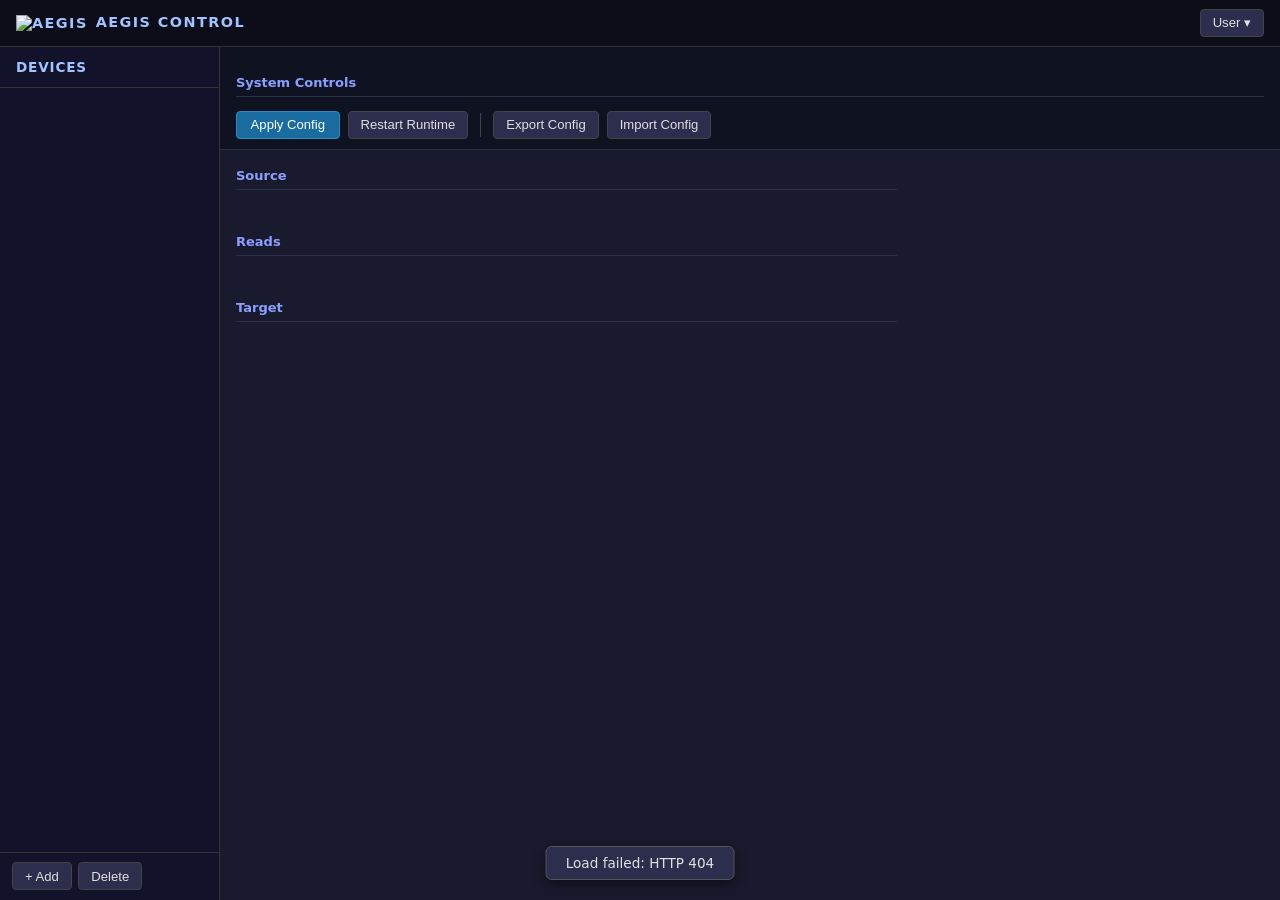
==== internal/adapter/webui/web/index.html @ 1e9ae07e "Refactor WebUI layout: Device Status panel moves to right column Co-authored-by: tamzrod <166079917+" ====
<!DOCTYPE html>
<html lang="en">
<head>
  <meta charset="UTF-8">
  <meta name="viewport" content="width=device-width, initial-scale=1.0">
  <title>Aegis</title>
  <link rel="icon" type="image/svg+xml" href="/favicon/favicon.svg">
  <link rel="icon" type="image/png" sizes="96x96" href="/favicon/favicon-96x96.png">
  <link rel="shortcut icon" href="/favicon/favicon.ico">
  <link rel="apple-touch-icon" sizes="180x180" href="/favicon/apple-touch-icon.png">
  <link rel="manifest" href="/favicon/site.webmanifest">
  <link rel="stylesheet" href="style.css">
</head>
<body>

  <header class="global-header">
    <span class="global-header__title"><img src="/favicon/favicon.svg" alt="Aegis" class="header-logo">AEGIS CONTROL</span>
    <div class="user-menu" id="user-menu">
      <button class="user-menu__trigger" id="user-menu-trigger"><span id="user-menu-name">User</span> ▾</button>
      <div class="user-menu__dropdown" id="user-menu-dropdown">
        <button class="user-menu__item" id="user-menu-settings">Settings</button>
        <button class="user-menu__item" id="user-menu-logout">Logout</button>
      </div>
    </div>
  </header>

  <div class="layout">

    <div class="left-panel">
      <div class="panel-title">Devices</div>
      <ul id="device-list" class="device-list"></ul>
      <div class="panel-actions">
        <button id="btn-add" class="btn-action">+ Add</button>
        <button id="btn-delete" class="btn-action">Delete</button>
      </div>
    </div>

    <div class="right-panel">

      <div class="runtime-controls">
        <div class="section-title">System Controls</div>
        <div class="section-divider"></div>
        <div class="runtime-controls__buttons">
          <div class="btn-group">
            <button id="btn-apply-config" class="btn-primary">Apply Config</button>
            <button id="btn-restart-runtime" class="btn-action">Restart Runtime</button>
          </div>
          <div class="btn-group-sep"></div>
          <div class="btn-group">
            <button id="btn-export-config" class="btn-action">Export Config</button>
            <input type="file" id="input-import-file" accept=".yaml,.yml" style="display:none">
            <button id="btn-import-config" class="btn-action">Import Config</button>
          </div>
        </div>
      </div>

      <div class="main-layout">

        <div class="config-panel">
          <div class="workspace-content">

            <div class="workspace-section">
              <div class="section-title-row">
                <span class="section-title">Source</span>
                <div id="src-actions" class="section-actions"></div>
              </div>
              <div class="section-divider"></div>
              <div id="source-content" class="section-body"></div>
            </div>

            <div class="workspace-section">
              <div class="section-title-row">
                <span class="section-title">Reads</span>
                <div id="reads-actions" class="section-actions"></div>
              </div>
              <div class="section-divider"></div>
              <div id="reads-content" class="section-body"></div>
            </div>

            <div class="workspace-section">
              <div class="section-title-row">
                <span class="section-title">Target</span>
                <div id="tgt-actions" class="section-actions"></div>
              </div>
              <div class="section-divider"></div>
              <div id="target-content" class="section-body"></div>
            </div>

          </div>
        </div>

        <div class="device-panel">
          <div class="workspace-section" id="device-status-section" style="display:none">
            <div class="section-title-row">
              <span class="section-title">Device Status</span>
            </div>
            <div class="section-divider"></div>
            <div id="device-status-content" class="section-body"></div>
          </div>
        </div>

      </div>

    </div>
  </div>

  <div id="toast" class="toast hidden"></div>
  <script src="app.js"></script>
</body>
</html>
---- internal/adapter/webui/web/style.css ----
* { box-sizing: border-box; margin: 0; padding: 0; }

body {
  font-family: system-ui, sans-serif;
  background: #1a1a2e;
  color: #e0e0e0;
  height: 100vh;
  display: flex;
  flex-direction: column;
}

/* ---- Global header ---- */
.global-header {
  display: flex;
  align-items: center;
  justify-content: space-between;
  gap: 1rem;
  padding: 0.55rem 1rem;
  background: #0d0d1a;
  border-bottom: 1px solid #333;
  flex-shrink: 0;
}

.global-header__title {
  font-size: 0.9rem;
  font-weight: 700;
  letter-spacing: 0.1em;
  text-transform: uppercase;
  color: #a0c4ff;
}

.global-header__actions {
  display: flex;
  gap: 0.5rem;
}

/* ---- Right panel ---- */
.right-panel {
  flex: 1;
  overflow-y: auto;
  padding: 0;
  display: flex;
  flex-direction: column;
}

/* ---- Two-column main layout (config + device status) ---- */
.main-layout {
  display: grid;
  grid-template-columns: 2fr 1fr;
  gap: 20px;
  flex: 1;
  min-height: 0;
}

.config-panel {
  display: flex;
  flex-direction: column;
  gap: 20px;
  min-width: 0;
}

.device-panel {
  position: sticky;
  top: 20px;
  align-self: start;
}

@media (max-width: 900px) {
  .main-layout {
    grid-template-columns: 1fr;
  }
}

.btn-primary {
  padding: 0.35rem 0.85rem;
  border: 1px solid #2a8bc0;
  border-radius: 4px;
  background: #1a6ba0;
  color: #fff;
  cursor: pointer;
  font-size: 0.82rem;
}

.btn-primary:hover:not(:disabled) {
  background: #2a8bc0;
}

.btn-primary:disabled {
  opacity: 0.45;
  cursor: not-allowed;
}

.layout {
  display: flex;
  flex: 1;
  overflow: hidden;
}

/* ---- Left panel ---- */
.left-panel {
  width: 220px;
  min-width: 180px;
  background: #12122a;
  border-right: 1px solid #333;
  display: flex;
  flex-direction: column;
}

.panel-title {
  padding: 0.75rem 1rem;
  font-size: 0.85rem;
  font-weight: 600;
  letter-spacing: 0.06em;
  text-transform: uppercase;
  color: #a0c4ff;
  border-bottom: 1px solid #333;
}

.device-list {
  list-style: none;
  flex: 1;
  overflow-y: auto;
  padding: 0.25rem 0;
}

.device-list li {
  padding: 0.5rem 1rem;
  cursor: pointer;
  font-size: 0.9rem;
  border-left: 3px solid transparent;
  display: flex;
  align-items: center;
  gap: 0.4rem;
}

.device-list li:hover {
  background: #1e1e3f;
}

.device-list li.selected {
  background: #1e2a4a;
  border-left-color: #4a9eff;
  color: #a0c4ff;
}

.panel-actions {
  display: flex;
  gap: 0.4rem;
  padding: 0.6rem 0.75rem;
  border-top: 1px solid #333;
}

/* ---- Runtime controls toolbar (sticky) ---- */
.runtime-controls {
  position: sticky;
  top: 0;
  z-index: 10;
  background: #0f1220;
  padding: 10px 16px;
  border-bottom: 1px solid #2a2f45;
  flex-shrink: 0;
}

.runtime-controls__buttons {
  display: flex;
  align-items: center;
  gap: 0.5rem;
}

.btn-group {
  display: flex;
  gap: 0.5rem;
  align-items: center;
}

.btn-group-sep {
  width: 1px;
  height: 1.5rem;
  background: #444;
  margin: 0 0.25rem;
}

/* ---- Workspace content area ---- */
.workspace-content {
  padding: 0 1rem 1rem;
  display: flex;
  flex-direction: column;
}

.workspace-section {
  padding-top: 0;
}

/* ---- Section title + divider (Cisco style) ---- */
.section-title {
  font-size: 13px;
  font-weight: 600;
  color: #8aa0ff;
  margin-top: 18px;
  margin-bottom: 6px;
  display: block;
}

.section-title-row {
  display: flex;
  align-items: center;
  justify-content: space-between;
  margin-top: 18px;
  margin-bottom: 6px;
}

.section-title-row .section-title {
  margin-top: 0;
  margin-bottom: 0;
}

.section-divider {
  border: none;
  border-bottom: 1px solid #2a2f45;
  margin-bottom: 14px;
}

.section-actions {
  display: flex;
  gap: 0.35rem;
}

.section-body {
  padding: 0 0 0.75rem;
}

/* ---- Field table ---- */
.field-table {
  border-collapse: collapse;
  width: 100%;
  font-size: 0.875rem;
}

.field-table th {
  text-align: left;
  padding: 0.3rem 0.5rem 0.3rem 0;
  color: #888;
  font-weight: 400;
  white-space: nowrap;
  width: 140px;
}

.field-table td {
  padding: 0.3rem 0;
  color: #e0e0e0;
}

/* ---- Field inputs (edit mode) ---- */
.field-input {
  background: #1a1a3a;
  border: 1px solid #4a4a7a;
  border-radius: 3px;
  color: #e0e0e0;
  padding: 0.2rem 0.4rem;
  font-size: 0.875rem;
  width: 100%;
  max-width: 260px;
}

.field-input:focus {
  outline: none;
  border-color: #4a9eff;
}

select.field-input {
  cursor: pointer;
}

/* ---- Reads list ---- */
.reads-container {
  max-height: 300px;
  overflow-y: auto;
  scrollbar-width: thin;
  scrollbar-color: #3d3d6e #0d0d1a;
}

.reads-container::-webkit-scrollbar {
  width: 6px;
}

.reads-container::-webkit-scrollbar-track {
  background: #0d0d1a;
}

.reads-container::-webkit-scrollbar-thumb {
  background-color: #3d3d6e;
  border-radius: 3px;
}

.reads-list {
  list-style: none;
  display: flex;
  flex-direction: column;
  gap: 0.3rem;
}

/* ---- Read row (view mode) ---- */
.read-row {
  display: flex;
  align-items: center;
  justify-content: space-between;
  font-size: 0.875rem;
  font-family: 'Courier New', monospace;
  color: #c8e6c9;
  background: #0d0d1a;
  border: 1px solid #2a2a4a;
  border-radius: 4px;
  padding: 0.35rem 0.6rem;
}

.read-row-text {
  flex: 1;
}

.read-actions {
  display: flex;
  gap: 0.3rem;
  margin-left: 0.5rem;
  flex-shrink: 0;
}

/* ---- Read editor (inline) ---- */
.read-editor {
  background: #0d0d1a;
  border: 1px solid #4a4a7a;
  border-radius: 4px;
  padding: 0.5rem 0.6rem;
}

.read-editor-fields {
  display: grid;
  grid-template-columns: 90px 1fr;
  gap: 0.3rem 0.5rem;
  align-items: center;
  margin-bottom: 0.5rem;
  font-size: 0.875rem;
  font-family: system-ui, sans-serif;
}

.read-editor-fields label {
  color: #888;
}

.read-editor-actions {
  display: flex;
  gap: 0.35rem;
}

/* ---- Small buttons (section controls) ---- */
.btn-sm {
  padding: 0.2rem 0.55rem;
  border: 1px solid #444;
  border-radius: 3px;
  background: #2d2d4e;
  color: #e0e0e0;
  cursor: pointer;
  font-size: 0.78rem;
}

.btn-sm:hover {
  background: #3d3d6e;
}

.btn-sm:disabled {
  opacity: 0.45;
  cursor: not-allowed;
}

.btn-sm.btn-save {
  border-color: #2a8bc0;
  background: #1a4a6a;
}

.btn-sm.btn-save:hover {
  background: #2a6a9a;
}

.btn-sm.btn-danger {
  border-color: #8b2a2a;
  background: #5a1a1a;
  color: #ffaaaa;
}

.btn-sm.btn-danger:hover {
  background: #7a2a2a;
}

/* ---- Buttons ---- */
.btn-action {
  padding: 0.35rem 0.75rem;
  border: 1px solid #444;
  border-radius: 4px;
  background: #2d2d4e;
  color: #e0e0e0;
  cursor: pointer;
  font-size: 0.82rem;
}

.btn-action:hover:not(:disabled) {
  background: #3d3d6e;
}

.btn-action:disabled {
  opacity: 0.45;
  cursor: not-allowed;
}

/* ---- Device status dot ---- */
.device-status-dot {
  display: inline-block;
  width: 8px;
  height: 8px;
  border-radius: 50%;
  background: #888;
  flex-shrink: 0;
}

.device-online  { background: #22c55e; }
.device-error   { background: #ef4444; }
.device-offline { background: #888; }
.device-warning { background: #f59e0b; }

@keyframes pulse {
  0%   { opacity: 0.4; }
  50%  { opacity: 1; }
  100% { opacity: 0.4; }
}

.device-blink {
  animation: pulse 0.25s ease-in-out;
}

/* ---- Device Status panel health badge ---- */
.ds-health-badge {
  display: inline-block;
  padding: 0.1rem 0.5rem;
  border-radius: 3px;
  font-size: 0.8rem;
  font-weight: 600;
  letter-spacing: 0.04em;
}

.ds-health-ok       { background: #14532d; color: #86efac; border: 1px solid #22c55e; }
.ds-health-error    { background: #450a0a; color: #fca5a5; border: 1px solid #ef4444; }
.ds-health-stale    { background: #451a03; color: #fcd34d; border: 1px solid #f59e0b; }
.ds-health-disabled { background: #1c1c2e; color: #94a3b8; border: 1px solid #475569; }
.ds-health-unknown  { background: #1c1c2e; color: #94a3b8; border: 1px solid #475569; }

/* ---- Slot hint (used slots indicator in target edit form) ---- */
.slot-hint {
  font-size: 0.75rem;
  color: #888;
  margin-left: 0.4rem;
}

/* ---- Field validation error ---- */
.field-error {
  display: block;
  color: #ff6b6b;
  font-size: 0.75rem;
  margin-top: 0.2rem;
}

/* ---- Toast ---- */
.toast {
  position: fixed;
  bottom: 1.25rem;
  left: 50%;
  transform: translateX(-50%);
  background: #2d2d4e;
  border: 1px solid #555;
  border-radius: 6px;
  padding: 0.5rem 1.2rem;
  font-size: 0.85rem;
  color: #e0e0e0;
  z-index: 100;
  box-shadow: 0 4px 12px rgba(0,0,0,0.5);
  transition: opacity 0.3s;
}

.toast.hidden {
  display: none;
}

/* ---- Header logo icon ---- */
.header-logo {
  width: 22px;
  height: 22px;
  margin-right: 8px;
  vertical-align: middle;
}

/* ---- Login logo ---- */
.login-logo {
  display: flex;
  justify-content: center;
  margin-bottom: 1.25rem;
}

/* ---- Login page ---- */
.login-wrap {
  display: flex;
  justify-content: center;
  align-items: center;
  min-height: 100vh;
}

.login-card {
  background: #12122a;
  border: 1px solid #333;
  border-radius: 6px;
  padding: 2rem 2.5rem;
  width: 320px;
  box-shadow: 0 4px 16px rgba(0,0,0,0.5);
}

.login-card__title {
  font-size: 1rem;
  font-weight: 700;
  letter-spacing: 0.1em;
  text-transform: uppercase;
  color: #a0c4ff;
  text-align: center;
  margin-bottom: 1.5rem;
}

.login-field {
  margin-bottom: 1rem;
}

.login-field label {
  display: block;
  font-size: 0.8rem;
  font-weight: 600;
  letter-spacing: 0.05em;
  text-transform: uppercase;
  color: #888;
  margin-bottom: 0.35rem;
}

.login-field .field-input {
  max-width: 100%;
}

.login-btn {
  width: 100%;
  margin-top: 0.5rem;
  padding: 0.45rem 0.85rem;
  font-size: 0.88rem;
}

.login-error {
  display: none;
  color: #ff6b6b;
  font-size: 0.82rem;
  margin-top: 0.75rem;
  text-align: center;
}

/* ---- User menu dropdown ---- */
.user-menu {
  position: relative;
}

.user-menu__trigger {
  padding: 0.35rem 0.75rem;
  border: 1px solid #444;
  border-radius: 4px;
  background: #2d2d4e;
  color: #e0e0e0;
  cursor: pointer;
  font-size: 0.82rem;
}

.user-menu__trigger:hover {
  background: #3d3d6e;
}

.user-menu__dropdown {
  display: none;
  position: absolute;
  right: 0;
  top: calc(100% + 4px);
  background: #12122a;
  border: 1px solid #444;
  border-radius: 4px;
  min-width: 120px;
  z-index: 100;
  box-shadow: 0 4px 12px rgba(0,0,0,0.5);
}

.user-menu__dropdown.open {
  display: block;
}

.user-menu__item {
  display: block;
  width: 100%;
  padding: 0.5rem 1rem;
  text-align: left;
  background: none;
  border: none;
  color: #e0e0e0;
  cursor: pointer;
  font-size: 0.82rem;
}

.user-menu__item:hover {
  background: #1e1e3f;
}

.change-password-notice {
  color: #f59e0b;
  font-size: 0.82rem;
  margin-bottom: 1.25rem;
  text-align: center;
  line-height: 1.4;
}
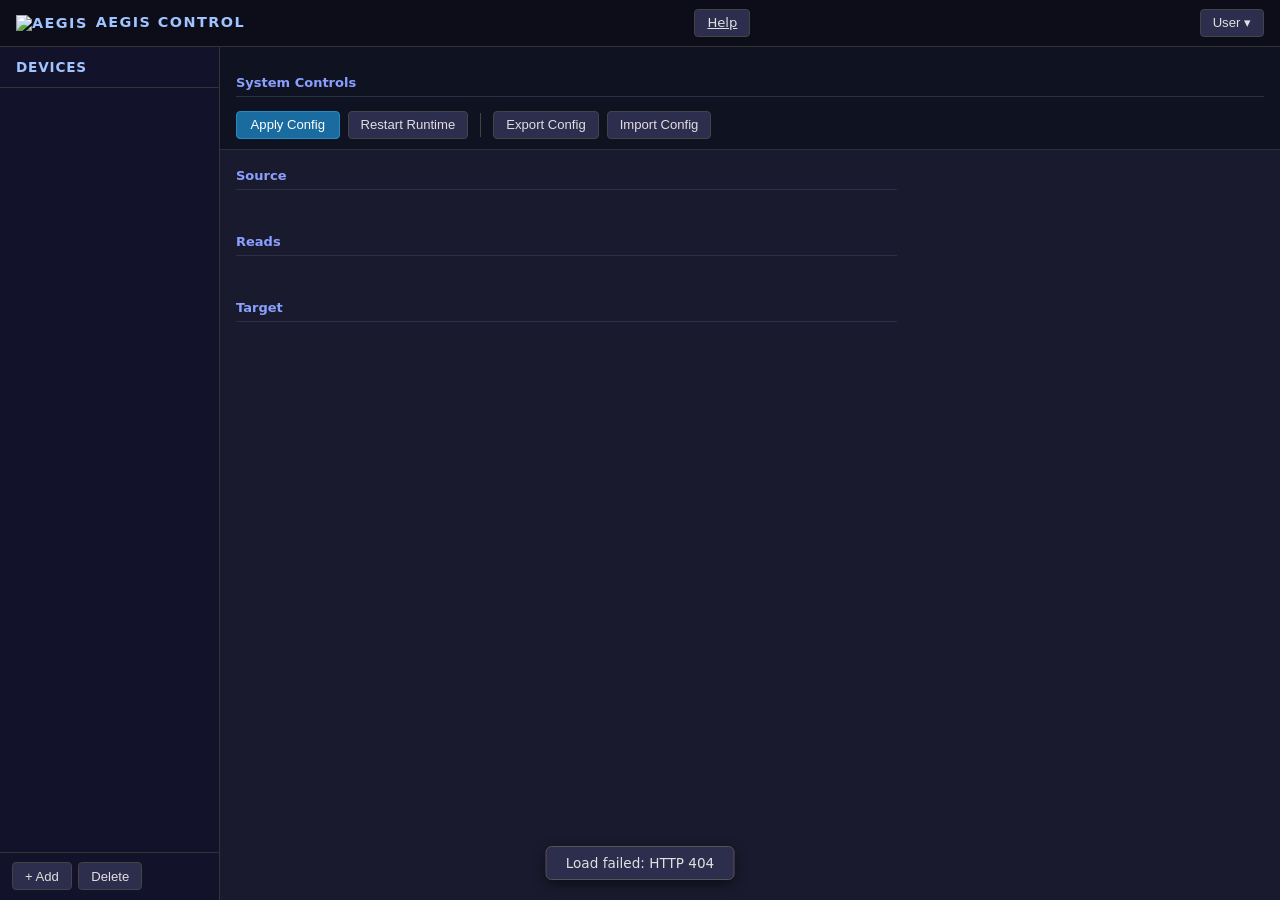
==== commit c47e8361: "Add Help / Documentation system to Aegis WebUI Co-authored-by: tamzrod <166079917+tamzrod@users.nore" ====
--- a/internal/adapter/webui/web/index.html
+++ b/internal/adapter/webui/web/index.html
@@ -15,6 +15,9 @@
 
   <header class="global-header">
     <span class="global-header__title"><img src="/favicon/favicon.svg" alt="Aegis" class="header-logo">AEGIS CONTROL</span>
+    <div class="global-header__actions">
+      <a href="/help" class="btn-action">Help</a>
+    </div>
     <div class="user-menu" id="user-menu">
       <button class="user-menu__trigger" id="user-menu-trigger"><span id="user-menu-name">User</span> ▾</button>
       <div class="user-menu__dropdown" id="user-menu-dropdown">
--- a/internal/adapter/webui/web/style.css
+++ b/internal/adapter/webui/web/style.css
@@ -311,6 +311,11 @@
   border: 1px solid #2a2a4a;
   border-radius: 4px;
   padding: 0.35rem 0.6rem;
+}
+
+.read-row.read-row-duplicate {
+  border-color: #ff6b6b;
+  background: #1a0a0a;
 }
 
 .read-row-text {
@@ -621,3 +626,239 @@
   text-align: center;
   line-height: 1.4;
 }
+
+/* ---- Help page ---- */
+.help-page {
+  height: 100vh;
+  overflow: hidden;
+}
+
+.help-layout {
+  display: flex;
+  flex: 1;
+  height: calc(100vh - 42px);
+  overflow: hidden;
+}
+
+/* Left navigation */
+.help-nav {
+  width: 220px;
+  min-width: 180px;
+  background: #12122a;
+  border-right: 1px solid #333;
+  display: flex;
+  flex-direction: column;
+  flex-shrink: 0;
+  overflow-y: auto;
+}
+
+.help-nav__title {
+  padding: 0.75rem 1rem;
+  font-size: 0.85rem;
+  font-weight: 600;
+  letter-spacing: 0.06em;
+  text-transform: uppercase;
+  color: #a0c4ff;
+  border-bottom: 1px solid #333;
+}
+
+.help-nav__list {
+  list-style: none;
+  padding: 0.35rem 0;
+}
+
+.help-nav__link {
+  display: block;
+  padding: 0.5rem 1rem;
+  font-size: 0.875rem;
+  color: #c0c0d0;
+  text-decoration: none;
+  border-left: 3px solid transparent;
+  transition: background 0.15s, color 0.15s;
+}
+
+.help-nav__link:hover {
+  background: #1e1e3f;
+  color: #e0e0ff;
+}
+
+.help-nav__link--active {
+  background: #1e2a4a;
+  border-left-color: #4a9eff;
+  color: #a0c4ff;
+}
+
+/* Main content area */
+.help-content {
+  flex: 1;
+  overflow-y: auto;
+  padding: 1.5rem 2rem 3rem;
+  scrollbar-width: thin;
+  scrollbar-color: #3d3d6e #0d0d1a;
+}
+
+.help-content::-webkit-scrollbar {
+  width: 6px;
+}
+
+.help-content::-webkit-scrollbar-track {
+  background: #0d0d1a;
+}
+
+.help-content::-webkit-scrollbar-thumb {
+  background-color: #3d3d6e;
+  border-radius: 3px;
+}
+
+/* Page header */
+.help-header {
+  margin-bottom: 2rem;
+  padding-bottom: 1rem;
+  border-bottom: 1px solid #2a2f45;
+}
+
+.help-title {
+  font-size: 1.4rem;
+  font-weight: 700;
+  letter-spacing: 0.06em;
+  text-transform: uppercase;
+  color: #a0c4ff;
+  margin-bottom: 0.4rem;
+}
+
+.help-subtitle {
+  font-size: 0.9rem;
+  color: #888;
+}
+
+/* Sections */
+.help-section {
+  margin-bottom: 2.5rem;
+  scroll-margin-top: 1rem;
+}
+
+.help-section__heading {
+  font-size: 1rem;
+  font-weight: 600;
+  color: #8aa0ff;
+  margin-bottom: 0.5rem;
+  letter-spacing: 0.04em;
+  text-transform: uppercase;
+}
+
+.help-section__body {
+  font-size: 0.9rem;
+  color: #c8c8d8;
+  line-height: 1.65;
+  margin-bottom: 0.75rem;
+}
+
+/* Help table */
+.help-table {
+  border-collapse: collapse;
+  width: 100%;
+  font-size: 0.875rem;
+  margin-top: 0.5rem;
+}
+
+.help-table th {
+  text-align: left;
+  padding: 0.45rem 0.75rem;
+  background: #0d0d1a;
+  color: #8aa0ff;
+  font-weight: 600;
+  border-bottom: 1px solid #2a2f45;
+}
+
+.help-table td {
+  padding: 0.5rem 0.75rem;
+  color: #c8c8d8;
+  border-bottom: 1px solid #1e2035;
+  vertical-align: top;
+  line-height: 1.55;
+}
+
+.help-table tr:hover td {
+  background: #1a1a30;
+}
+
+/* Field name badge */
+.help-field {
+  display: inline-block;
+  background: #1e2a4a;
+  border: 1px solid #2a3a6a;
+  border-radius: 3px;
+  padding: 0.1rem 0.45rem;
+  font-size: 0.82rem;
+  color: #a0c4ff;
+  white-space: nowrap;
+}
+
+/* Inline code */
+.help-code {
+  background: #0d0d1a;
+  border: 1px solid #2a2a4a;
+  border-radius: 3px;
+  padding: 0.05rem 0.35rem;
+  font-family: 'Courier New', monospace;
+  font-size: 0.82rem;
+  color: #c8e6c9;
+}
+
+/* Lists inside help */
+.help-list {
+  padding-left: 1.2rem;
+  margin: 0.35rem 0;
+  font-size: 0.875rem;
+  color: #c8c8d8;
+  line-height: 1.7;
+}
+
+.help-list--compact {
+  margin: 0.2rem 0 0;
+}
+
+/* Definition list for troubleshooting */
+.help-dl {
+  margin-top: 0.25rem;
+}
+
+.help-dl__term {
+  font-size: 0.9rem;
+  font-weight: 600;
+  color: #a0c4ff;
+  margin-top: 1rem;
+}
+
+.help-dl__desc {
+  font-size: 0.875rem;
+  color: #c8c8d8;
+  margin-left: 1rem;
+  line-height: 1.55;
+}
+
+/* Credits / copyright */
+.help-credits {
+  margin-top: 0.75rem;
+}
+
+.help-copyright {
+  color: #666;
+  font-size: 0.85rem;
+}
+
+/* Back button */
+.help-back-btn {
+  text-decoration: none;
+  display: inline-block;
+}
+
+@media (max-width: 700px) {
+  .help-nav {
+    display: none;
+  }
+
+  .help-content {
+    padding: 1rem 1rem 3rem;
+  }
+}
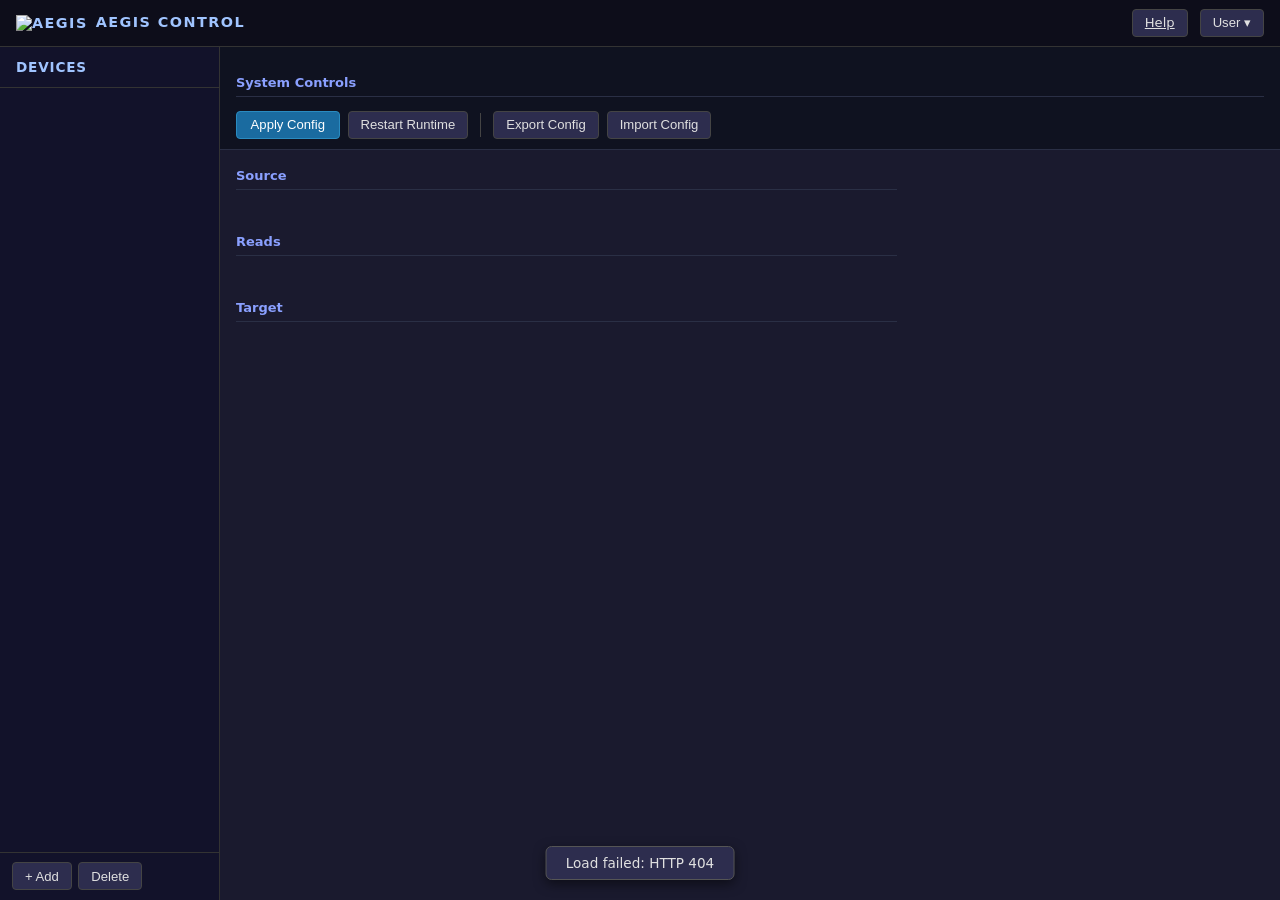
==== commit 080a319b: "Update Help docs with Status Register model and move Help button to header right side Co-authored-by" ====
--- a/internal/adapter/webui/web/index.html
+++ b/internal/adapter/webui/web/index.html
@@ -15,14 +15,14 @@
 
   <header class="global-header">
     <span class="global-header__title"><img src="/favicon/favicon.svg" alt="Aegis" class="header-logo">AEGIS CONTROL</span>
-    <div class="global-header__actions">
+    <div class="topbar-right">
       <a href="/help" class="btn-action">Help</a>
-    </div>
-    <div class="user-menu" id="user-menu">
-      <button class="user-menu__trigger" id="user-menu-trigger"><span id="user-menu-name">User</span> ▾</button>
-      <div class="user-menu__dropdown" id="user-menu-dropdown">
-        <button class="user-menu__item" id="user-menu-settings">Settings</button>
-        <button class="user-menu__item" id="user-menu-logout">Logout</button>
+      <div class="user-menu" id="user-menu">
+        <button class="user-menu__trigger" id="user-menu-trigger"><span id="user-menu-name">User</span> ▾</button>
+        <div class="user-menu__dropdown" id="user-menu-dropdown">
+          <button class="user-menu__item" id="user-menu-settings">Settings</button>
+          <button class="user-menu__item" id="user-menu-logout">Logout</button>
+        </div>
       </div>
     </div>
   </header>
--- a/internal/adapter/webui/web/style.css
+++ b/internal/adapter/webui/web/style.css
@@ -32,6 +32,12 @@
 .global-header__actions {
   display: flex;
   gap: 0.5rem;
+}
+
+.topbar-right {
+  display: flex;
+  align-items: center;
+  gap: 0.75rem;
 }
 
 /* ---- Right panel ---- */
@@ -746,6 +752,14 @@
   text-transform: uppercase;
 }
 
+.help-section__subheading {
+  font-size: 0.9rem;
+  font-weight: 600;
+  color: #a0c4ff;
+  margin-top: 1rem;
+  margin-bottom: 0.4rem;
+}
+
 .help-section__body {
   font-size: 0.9rem;
   color: #c8c8d8;
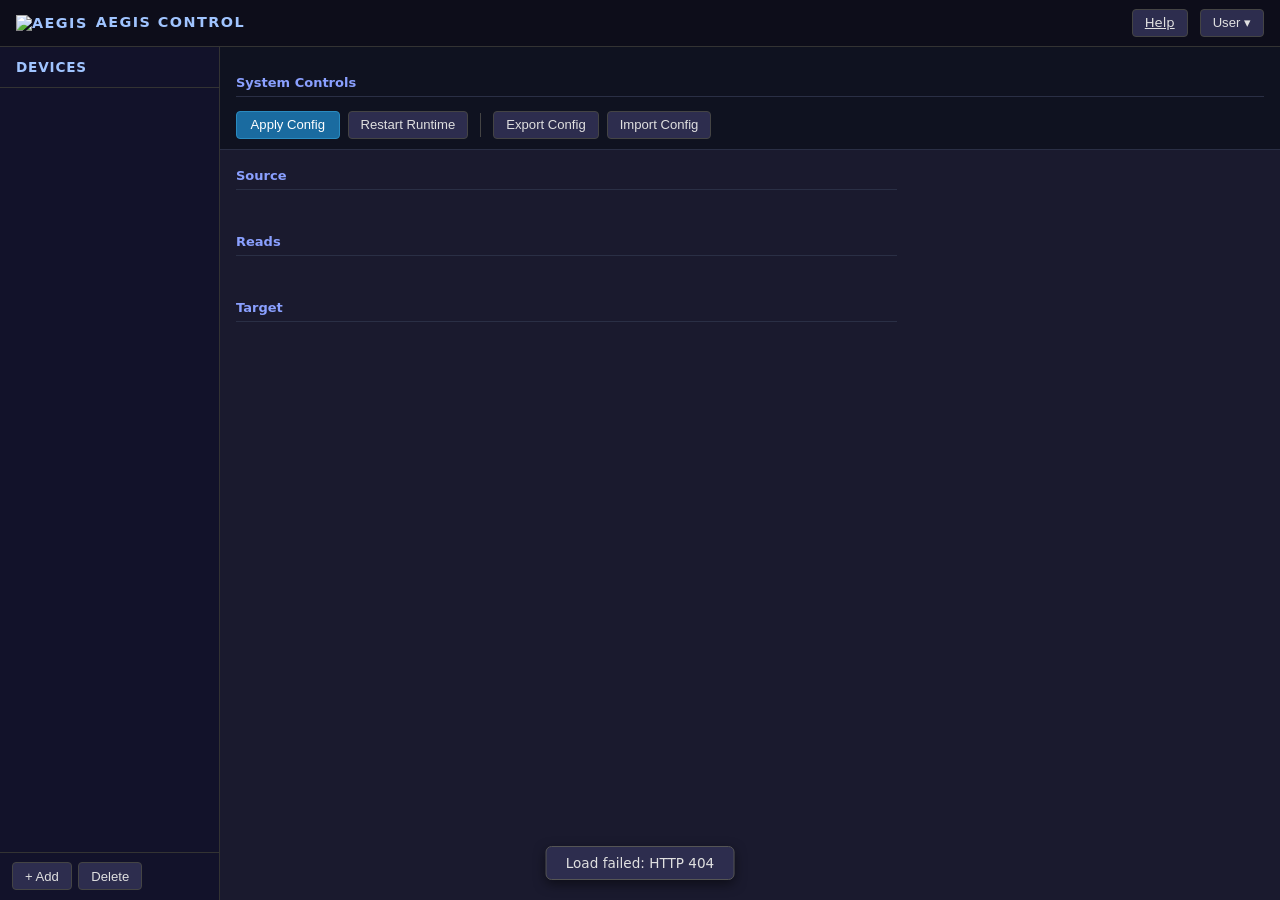
==== commit c188c39f: "Enhance Device Status panel: summary card, diagnostics, sparkline, latency tracker Co-authored-by: t" ====
--- a/internal/adapter/webui/web/index.html
+++ b/internal/adapter/webui/web/index.html
@@ -93,12 +93,36 @@
         </div>
 
         <div class="device-panel">
+          <div class="workspace-section" id="device-summary-section" style="display:none">
+            <div class="section-title-row">
+              <span class="section-title">Device</span>
+            </div>
+            <div class="section-divider"></div>
+            <div id="device-summary-content" class="section-body"></div>
+          </div>
+
           <div class="workspace-section" id="device-status-section" style="display:none">
             <div class="section-title-row">
               <span class="section-title">Device Status</span>
             </div>
             <div class="section-divider"></div>
             <div id="device-status-content" class="section-body"></div>
+          </div>
+
+          <div class="workspace-section" id="device-diagnostics-section" style="display:none">
+            <div class="section-title-row">
+              <span class="section-title">Device Diagnostics</span>
+            </div>
+            <div class="section-divider"></div>
+            <div id="device-diagnostics-content" class="section-body"></div>
+          </div>
+
+          <div class="workspace-section" id="device-sparkline-section" style="display:none">
+            <div class="section-title-row">
+              <span class="section-title">Poll Latency Trend</span>
+            </div>
+            <div class="section-divider"></div>
+            <div id="device-sparkline-content" class="section-body"></div>
           </div>
         </div>
 
--- a/internal/adapter/webui/web/style.css
+++ b/internal/adapter/webui/web/style.css
@@ -461,6 +461,74 @@
 .ds-health-stale    { background: #451a03; color: #fcd34d; border: 1px solid #f59e0b; }
 .ds-health-disabled { background: #1c1c2e; color: #94a3b8; border: 1px solid #475569; }
 .ds-health-unknown  { background: #1c1c2e; color: #94a3b8; border: 1px solid #475569; }
+
+/* ---- Device Summary runtime badge ---- */
+.ds-runtime-badge {
+  display: inline-block;
+  padding: 0.1rem 0.5rem;
+  border-radius: 3px;
+  font-size: 0.8rem;
+  font-weight: 600;
+  letter-spacing: 0.04em;
+  text-transform: capitalize;
+}
+
+.ds-runtime-online  { background: #14532d; color: #86efac; border: 1px solid #22c55e; }
+.ds-runtime-error   { background: #450a0a; color: #fca5a5; border: 1px solid #ef4444; }
+.ds-runtime-offline { background: #1c1c2e; color: #94a3b8; border: 1px solid #475569; }
+.ds-runtime-warning { background: #451a03; color: #fcd34d; border: 1px solid #f59e0b; }
+
+/* ---- Diagnostics latency colour ---- */
+.ds-latency-ok      { color: #86efac; }
+.ds-latency-warn    { color: #fcd34d; }
+.ds-latency-error   { color: #fca5a5; }
+.ds-latency-unknown { color: #94a3b8; }
+
+/* ---- Poll Performance bar ---- */
+.ds-poll-perf {
+  margin-top: 0.65rem;
+}
+
+.ds-poll-perf-label {
+  font-size: 0.75rem;
+  color: #94a3b8;
+  margin-bottom: 0.3rem;
+}
+
+.ds-poll-perf-bar-wrap {
+  background: #2d2d4e;
+  border-radius: 3px;
+  height: 8px;
+  overflow: hidden;
+  border: 1px solid #3a3a5e;
+}
+
+.ds-poll-perf-bar {
+  height: 100%;
+  border-radius: 3px;
+  transition: width 0.4s ease;
+}
+
+.ds-poll-perf-bar.ds-latency-ok    { background: #22c55e; }
+.ds-poll-perf-bar.ds-latency-warn  { background: #f59e0b; }
+.ds-poll-perf-bar.ds-latency-error { background: #ef4444; }
+.ds-poll-perf-bar.ds-latency-unknown { background: #475569; }
+
+/* ---- Sparkline SVG ---- */
+.ds-sparkline {
+  display: block;
+  width: 100%;
+  height: 40px;
+  background: #16162a;
+  border-radius: 4px;
+  border: 1px solid #2d2d4e;
+}
+
+.ds-sparkline-label {
+  font-size: 0.72rem;
+  margin-top: 0.25rem;
+  text-align: right;
+}
 
 /* ---- Slot hint (used slots indicator in target edit form) ---- */
 .slot-hint {
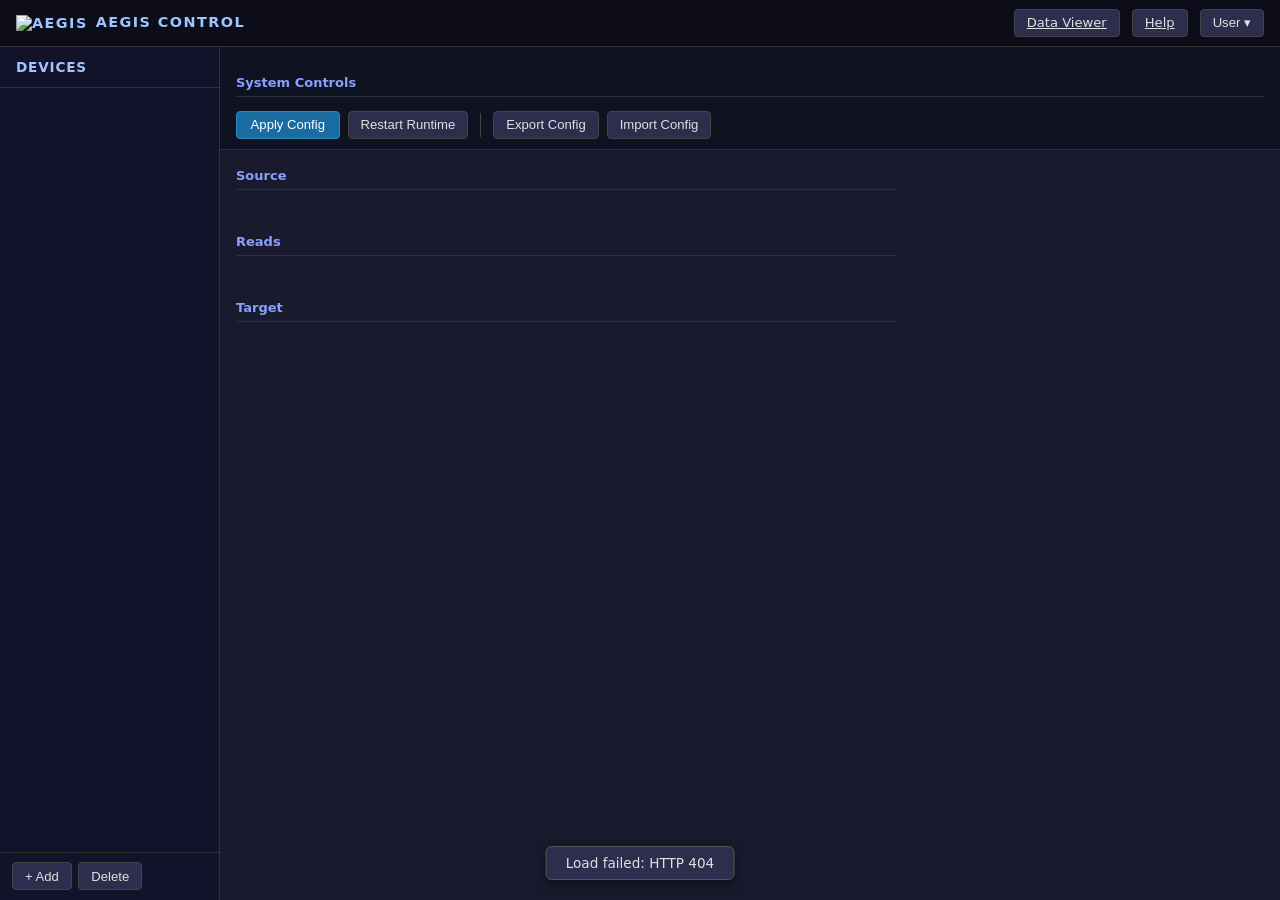
==== commit 836e77de: "Add Modbus Data Viewer page to WebUI Co-authored-by: tamzrod <166079917+tamzrod@users.noreply.github" ====
--- a/internal/adapter/webui/web/index.html
+++ b/internal/adapter/webui/web/index.html
@@ -16,6 +16,7 @@
   <header class="global-header">
     <span class="global-header__title"><img src="/favicon/favicon.svg" alt="Aegis" class="header-logo">AEGIS CONTROL</span>
     <div class="topbar-right">
+      <a href="/viewer" class="btn-action">Data Viewer</a>
       <a href="/help" class="btn-action">Help</a>
       <div class="user-menu" id="user-menu">
         <button class="user-menu__trigger" id="user-menu-trigger"><span id="user-menu-name">User</span> ▾</button>
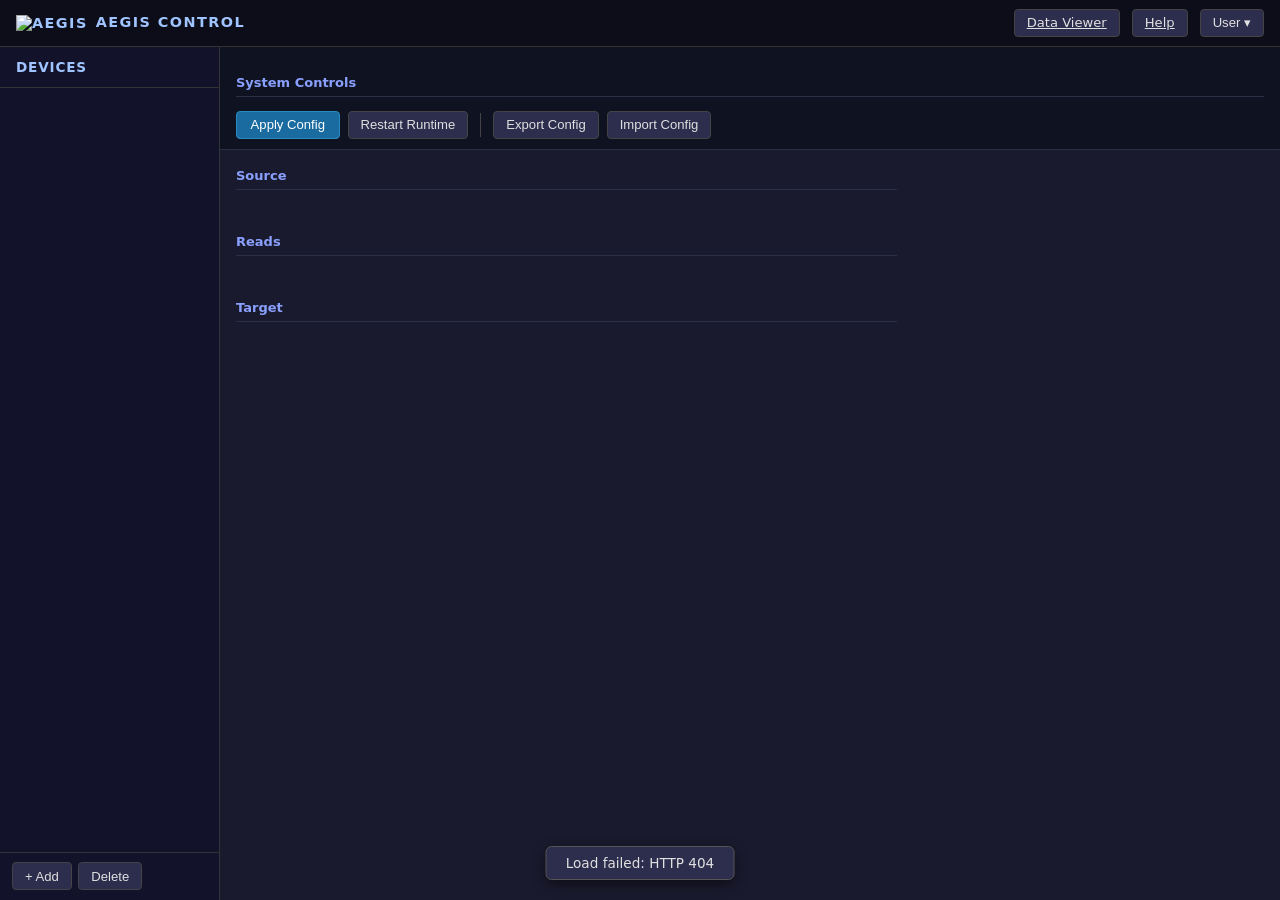
==== commit f04735a8: "Add group selection to device editor - Add device-summary-actions div to Device section header in in" ====
--- a/internal/adapter/webui/web/index.html
+++ b/internal/adapter/webui/web/index.html
@@ -97,6 +97,7 @@
           <div class="workspace-section" id="device-summary-section" style="display:none">
             <div class="section-title-row">
               <span class="section-title">Device</span>
+              <div id="device-summary-actions" class="section-actions"></div>
             </div>
             <div class="section-divider"></div>
             <div id="device-summary-content" class="section-body"></div>
--- a/internal/adapter/webui/web/style.css
+++ b/internal/adapter/webui/web/style.css
@@ -69,6 +69,7 @@
   position: sticky;
   top: 20px;
   align-self: start;
+  max-width: 360px;
 }
 
 @media (max-width: 900px) {
@@ -147,6 +148,67 @@
   background: #1e2a4a;
   border-left-color: #4a9eff;
   color: #a0c4ff;
+}
+
+/* ---- Device groups (collapsible folders) ---- */
+
+.device-group {
+  padding: 0;
+  border-left: none;
+  display: block;
+  cursor: default;
+}
+
+.device-group:hover {
+  background: transparent;
+}
+
+.device-group-header {
+  padding: 0.4rem 0.75rem;
+  font-size: 0.75rem;
+  font-weight: 600;
+  letter-spacing: 0.05em;
+  text-transform: uppercase;
+  color: #6b7db3;
+  cursor: pointer;
+  list-style: none;
+  display: flex;
+  align-items: center;
+  gap: 0.35rem;
+  user-select: none;
+  border-left: 3px solid transparent;
+}
+
+.device-group-header:hover {
+  color: #a0c4ff;
+  background: #12152a;
+}
+
+.device-group-header::marker,
+.device-group-header::-webkit-details-marker {
+  display: none;
+}
+
+.device-group-header::before {
+  content: '▶';
+  font-size: 0.55rem;
+  display: inline-block;
+  transition: transform 0.15s;
+  color: #6b7db3;
+}
+
+details[open] > .device-group-header::before {
+  transform: rotate(90deg);
+}
+
+.device-group-list {
+  list-style: none;
+  padding: 0;
+  margin: 0;
+}
+
+.device-group-list li {
+  padding-left: 1.75rem;
 }
 
 .panel-actions {
@@ -496,6 +558,7 @@
 }
 
 .ds-poll-perf-bar-wrap {
+  width: 100%;
   background: #2d2d4e;
   border-radius: 3px;
   height: 8px;
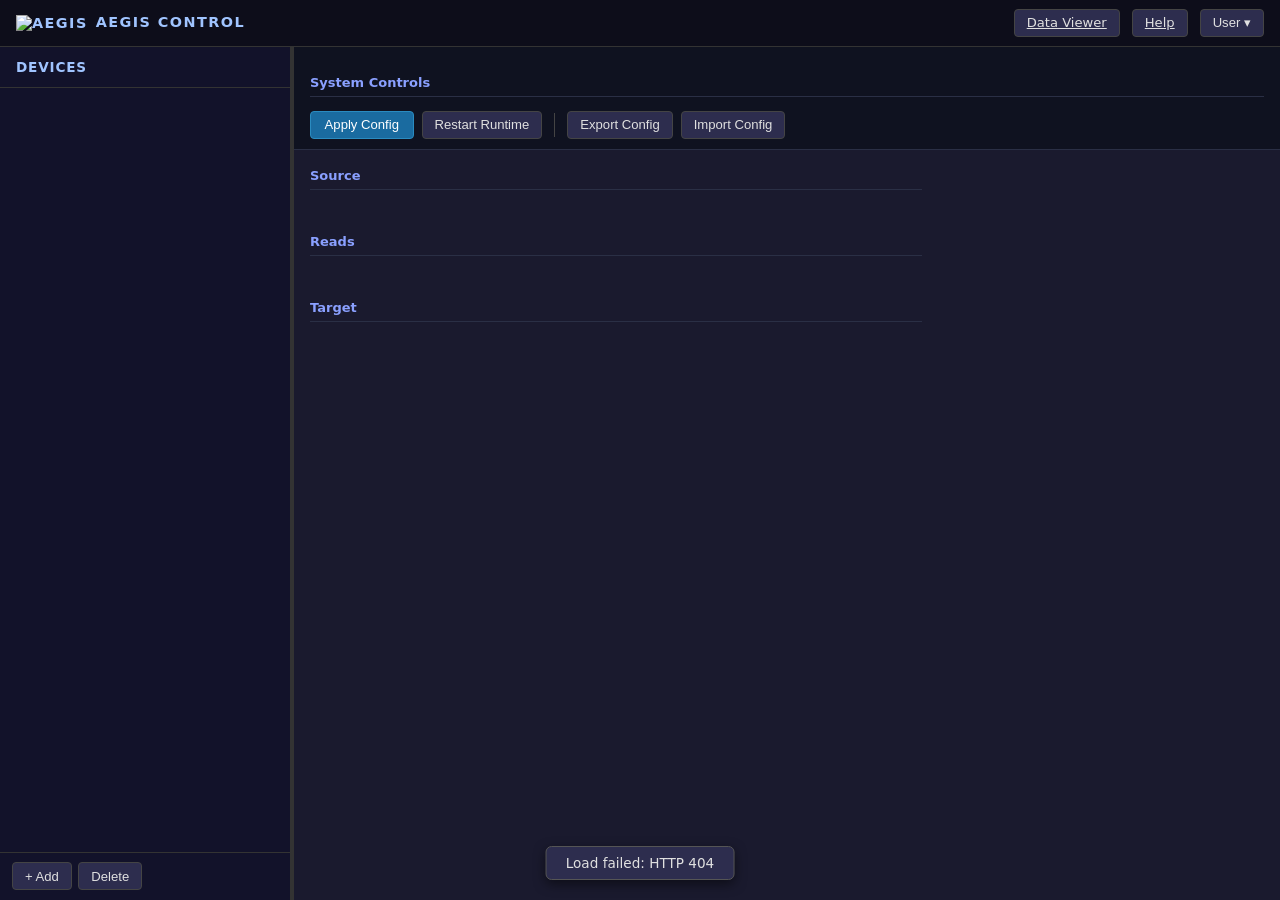
==== commit 0dd80881: "Adjust sidebar width to 290px and add user-resizable drag handle Co-authored-by: tamzrod <166079917+" ====
--- a/internal/adapter/webui/web/index.html
+++ b/internal/adapter/webui/web/index.html
@@ -30,7 +30,7 @@
 
   <div class="layout">
 
-    <div class="left-panel">
+    <div class="left-panel" id="left-panel">
       <div class="panel-title">Devices</div>
       <ul id="device-list" class="device-list"></ul>
       <div class="panel-actions">
@@ -38,6 +38,8 @@
         <button id="btn-delete" class="btn-action">Delete</button>
       </div>
     </div>
+
+    <div class="sidebar-resize-handle" id="sidebar-resize-handle"></div>
 
     <div class="right-panel">
 
--- a/internal/adapter/webui/web/style.css
+++ b/internal/adapter/webui/web/style.css
@@ -105,12 +105,30 @@
 
 /* ---- Left panel ---- */
 .left-panel {
-  width: 220px;
-  min-width: 180px;
+  width: 290px;
+  min-width: 240px;
+  max-width: 380px;
+  flex-shrink: 0;
+  overflow-x: hidden;
   background: #12122a;
-  border-right: 1px solid #333;
+  border-right: none;
   display: flex;
   flex-direction: column;
+}
+
+/* ---- Sidebar resize handle ---- */
+.sidebar-resize-handle {
+  width: 4px;
+  flex-shrink: 0;
+  cursor: col-resize;
+  background: #333;
+  transition: background 0.15s;
+  z-index: 10;
+}
+
+.sidebar-resize-handle:hover,
+.sidebar-resize-handle.resizing {
+  background: #4a9eff;
 }
 
 .panel-title {
@@ -209,6 +227,40 @@
 
 .device-group-list li {
   padding-left: 1.75rem;
+}
+
+/* ---- Group health bar (always visible in group header) ---- */
+
+.group-health-wrap {
+  display: inline-flex;
+  align-items: center;
+  gap: 0.3rem;
+  margin-left: auto;
+  flex-shrink: 0;
+}
+
+.group-health-bar {
+  display: inline-flex;
+  align-items: center;
+  gap: 2px;
+  flex-shrink: 0;
+}
+
+.group-health-segment {
+  display: inline-block;
+  width: 6px;
+  height: 6px;
+  flex-shrink: 0;
+}
+
+.ghs-on  { background: #22c55e; }
+.ghs-off { background: #3a3a5c; }
+
+.group-health-count {
+  font-size: 0.7rem;
+  color: #9aabb8;
+  white-space: nowrap;
+  flex-shrink: 0;
 }
 
 .panel-actions {
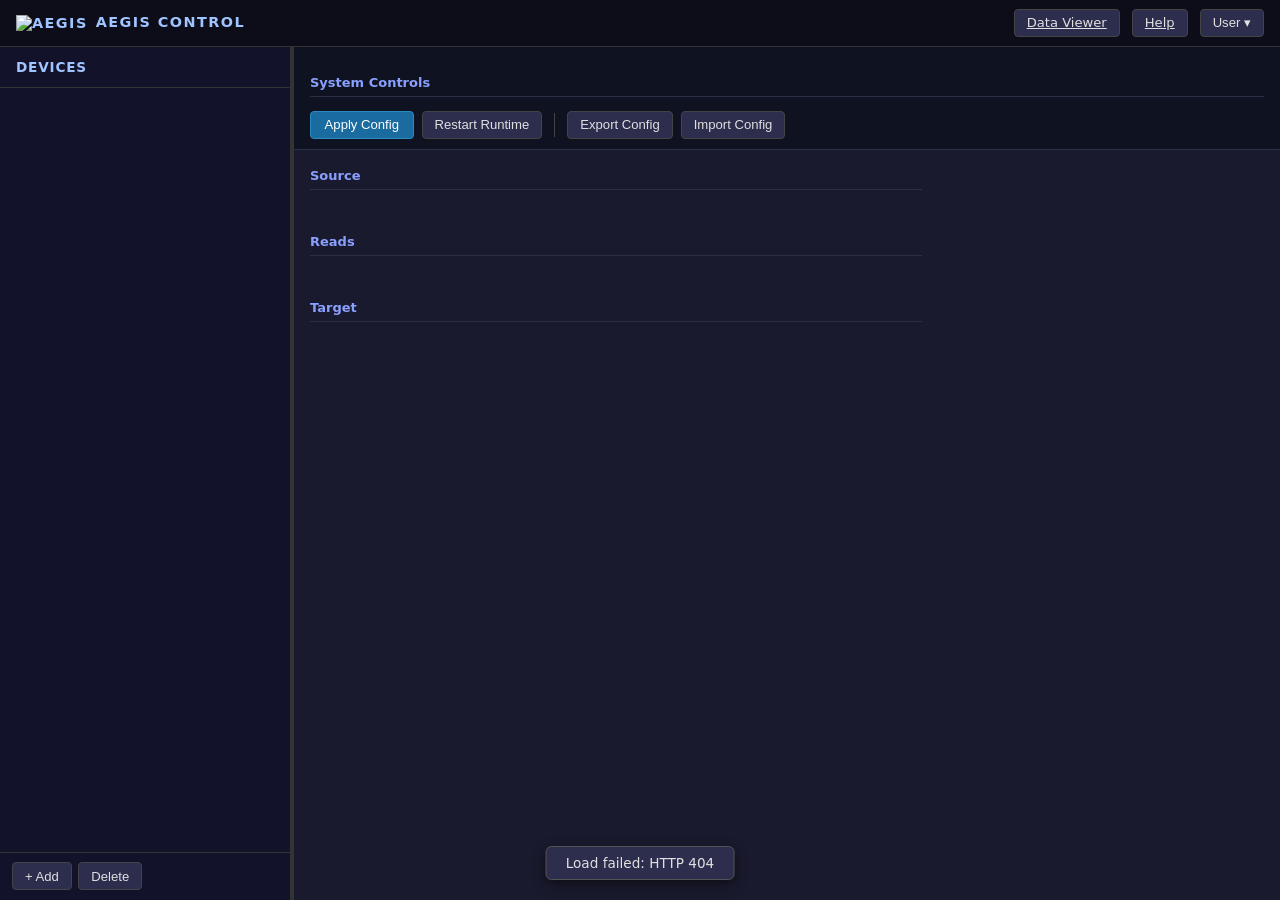
==== commit ba13f8f2: "Add global device health indicator to header with up to 20 segments Co-authored-by: tamzrod <1660799" ====
--- a/internal/adapter/webui/web/index.html
+++ b/internal/adapter/webui/web/index.html
@@ -15,6 +15,7 @@
 
   <header class="global-header">
     <span class="global-header__title"><img src="/favicon/favicon.svg" alt="Aegis" class="header-logo">AEGIS CONTROL</span>
+    <div id="global-health-indicator" class="global-health-indicator"></div>
     <div class="topbar-right">
       <a href="/viewer" class="btn-action">Data Viewer</a>
       <a href="/help" class="btn-action">Help</a>
--- a/internal/adapter/webui/web/style.css
+++ b/internal/adapter/webui/web/style.css
@@ -38,6 +38,35 @@
   display: flex;
   align-items: center;
   gap: 0.75rem;
+}
+
+/* ---- Global device health indicator (header) ---- */
+.global-health-indicator {
+  display: flex;
+  align-items: center;
+  gap: 0.4rem;
+  flex: 1;
+  justify-content: center;
+}
+
+.global-health-bar {
+  display: inline-flex;
+  align-items: center;
+  gap: 2px;
+  flex-shrink: 0;
+}
+
+.global-health-segment {
+  display: inline-block;
+  width: 8px;
+  height: 8px;
+  flex-shrink: 0;
+}
+
+.global-health-count {
+  font-size: 0.78rem;
+  color: #9aabb8;
+  white-space: nowrap;
 }
 
 /* ---- Right panel ---- */
